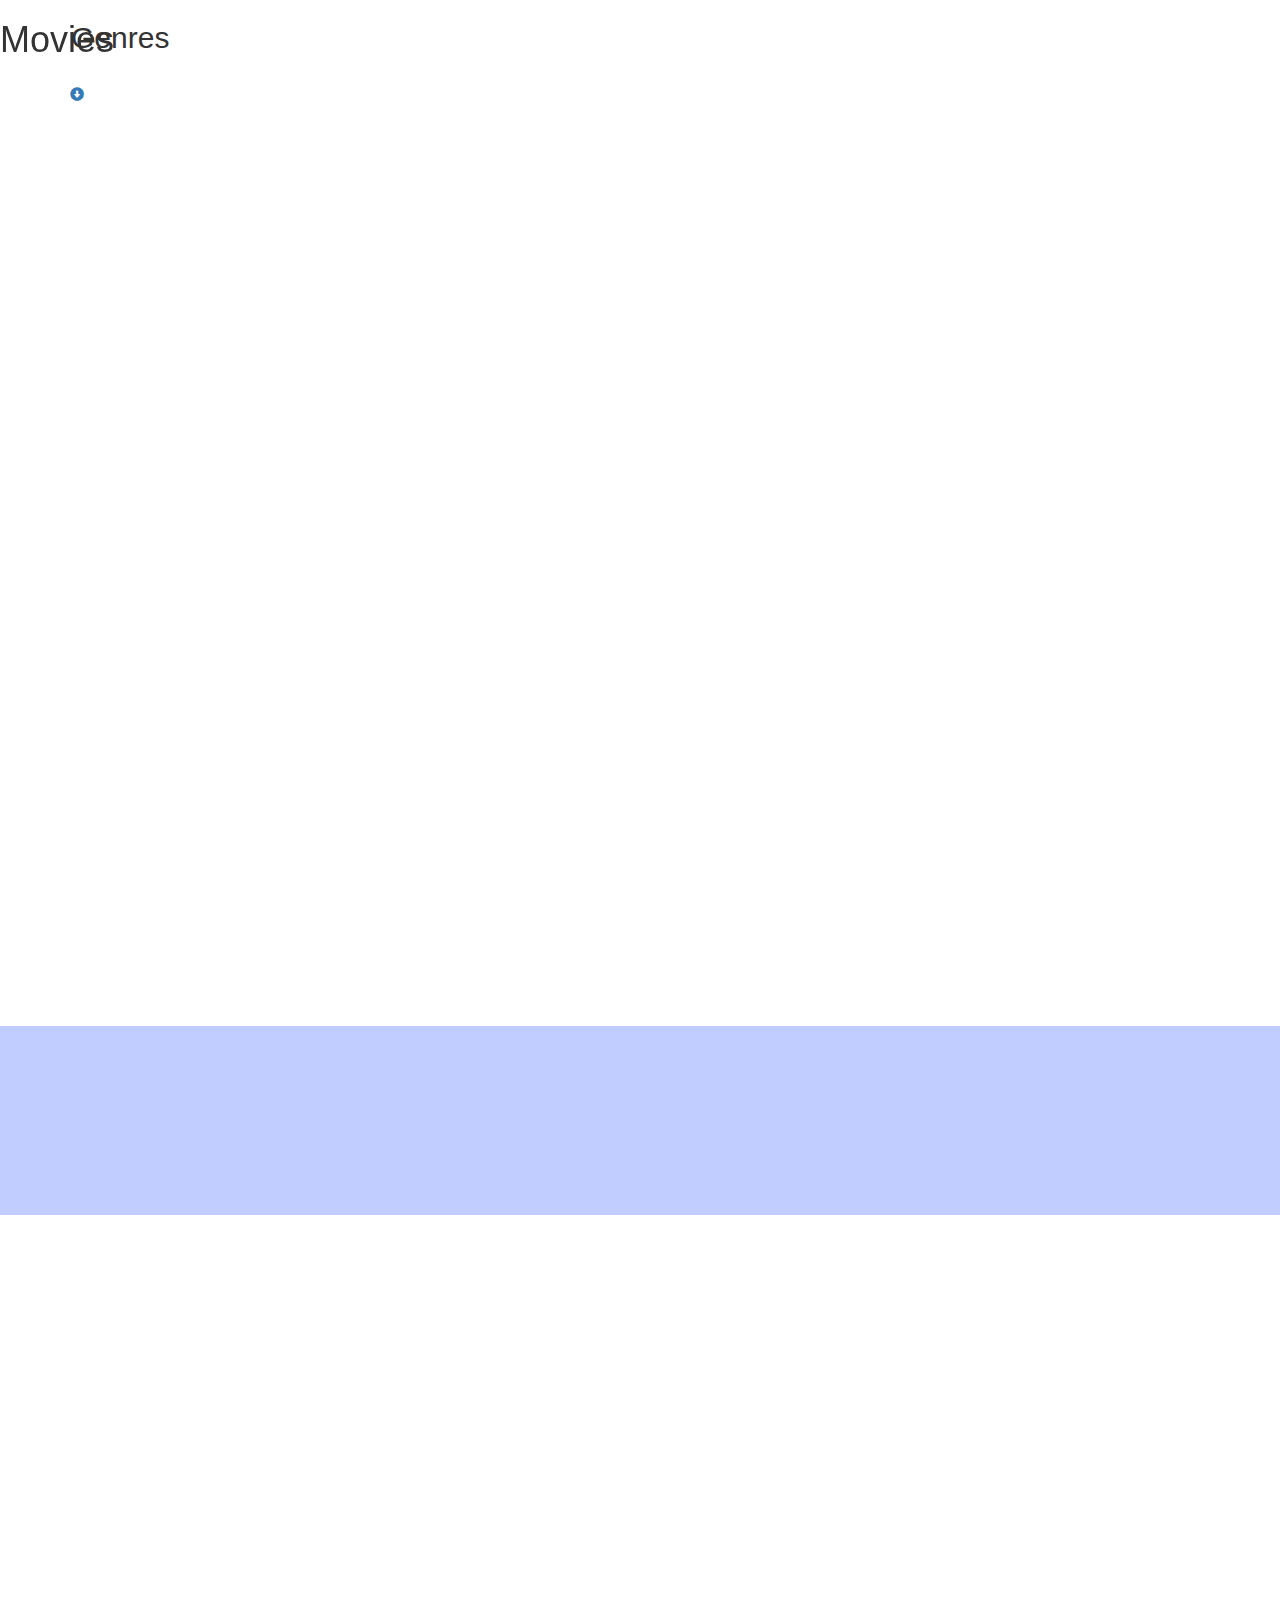
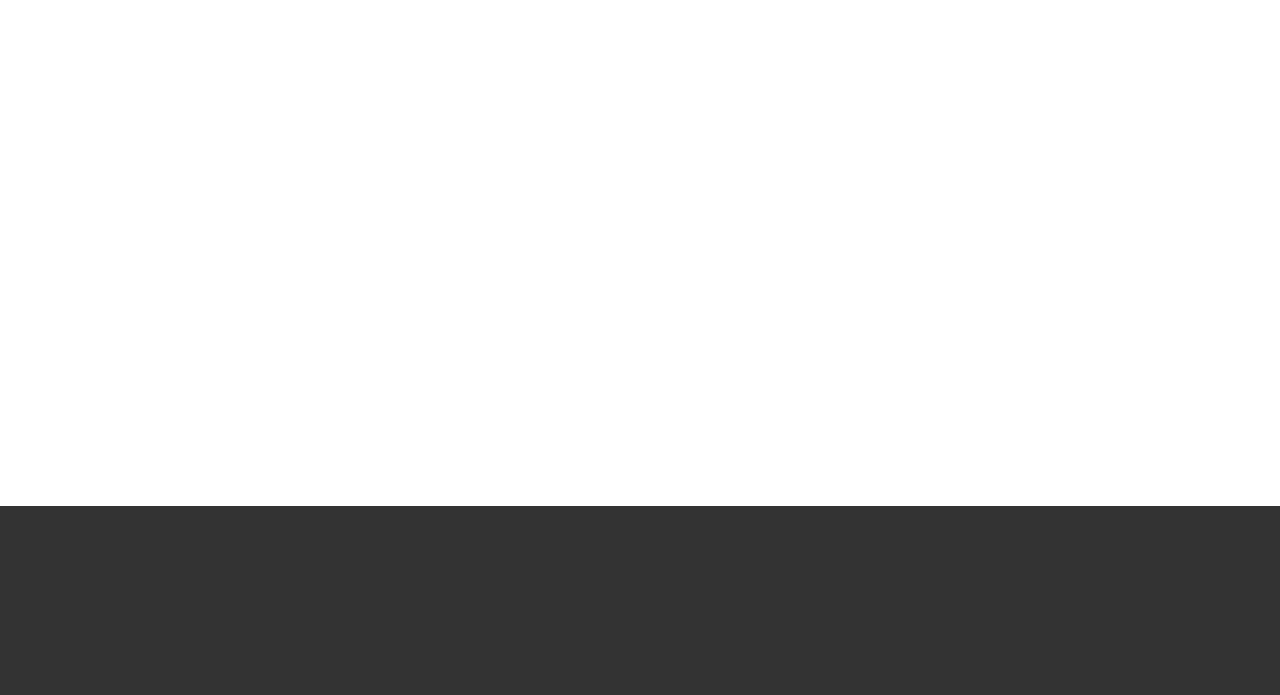
==== Movies/index.html @ 1001bc38 "Form" ====
﻿<!DOCTYPE html>
<html xmlns="http://www.w3.org/1999/xhtml">
<head>
  <title></title>
    <link rel="stylesheet" href="https://maxcdn.bootstrapcdn.com/bootstrap/3.2.0/css/bootstrap.min.css">
    <link rel="stylesheet" href="content/custom.css">
    <link rel="stylesheet" type="text/css" href="content/jquery.fancybox.css"><style>
         
   
    </style>
</head>
<body>
    <nav class="navbar navbar-fixed-top">
        <h1>Movies</h1>
    </nav>
  <div id="section1" class="container down">
  

    <div class="row">
     
        <div class="navbar col-lg-2">
          <div class="navbar-inner">
              <h2 class="heading">Genres</h2>
            <ul class="nav nav-pills nav-stacked" id="genres">
       
            </ul>
             
          </div>
        </div>
        
           
       
        <div class="col-lg-10" id="tab">
            <!-- movie table goes here  <img src="../images/body.jpg" /> -->
        </div>
      
       
       
</div> <!-- .row -->
     
      <a href="#section" id="down"><i id="i" class="glyphicon glyphicon-circle-arrow-down"></i></a>
      </div>
    <div id="section" style="position: absolute; bottom: -35%; height: 21%; width: 100%; background-color: #B2BFFF; opacity: 0.8;">
        
    </div>
    <div id="imgsection">
        
    </div>
    <div style="position:absolute; bottom:-155%; height:21%;width:100%; background-color:black;opacity:0.8;">

    </div>
    
  <script src="Scripts/jquery-2.0.3.js"></script>
  <script src="Scripts/app.js"></script>
      <script type="text/javascript" src="Scripts/jquery.fancybox.js"></script>
    <script src="//code.jquery.com/jquery-1.10.2.js"></script>
</body>
</html>
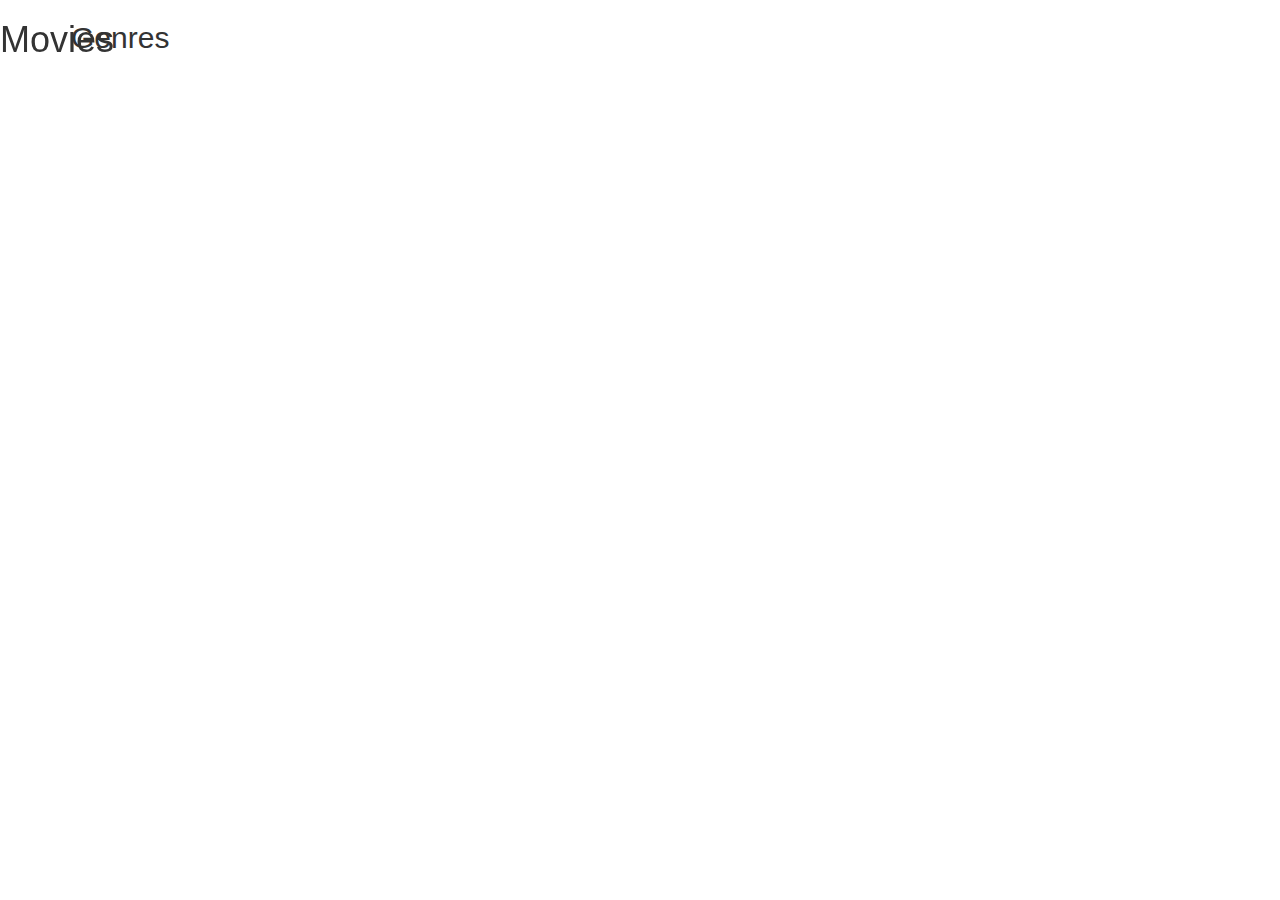
==== commit ecec8758: "Updatae" ====
--- a/Movies/index.html
+++ b/Movies/index.html
@@ -34,11 +34,11 @@
             <!-- movie table goes here  <img src="../images/body.jpg" /> -->
         </div>
       
-       
+        
        
 </div> <!-- .row -->
      
-      <a href="#section" id="down"><i id="i" class="glyphicon glyphicon-circle-arrow-down"></i></a>
+      <!--<a href="#section" id="down"><i id="i" class="glyphicon glyphicon-circle-arrow-down"></i></a>
       </div>
     <div id="section" style="position: absolute; bottom: -35%; height: 21%; width: 100%; background-color: #B2BFFF; opacity: 0.8;">
         
@@ -48,7 +48,7 @@
     </div>
     <div style="position:absolute; bottom:-155%; height:21%;width:100%; background-color:black;opacity:0.8;">
 
-    </div>
+    </div>-->
     
   <script src="Scripts/jquery-2.0.3.js"></script>
   <script src="Scripts/app.js"></script>
